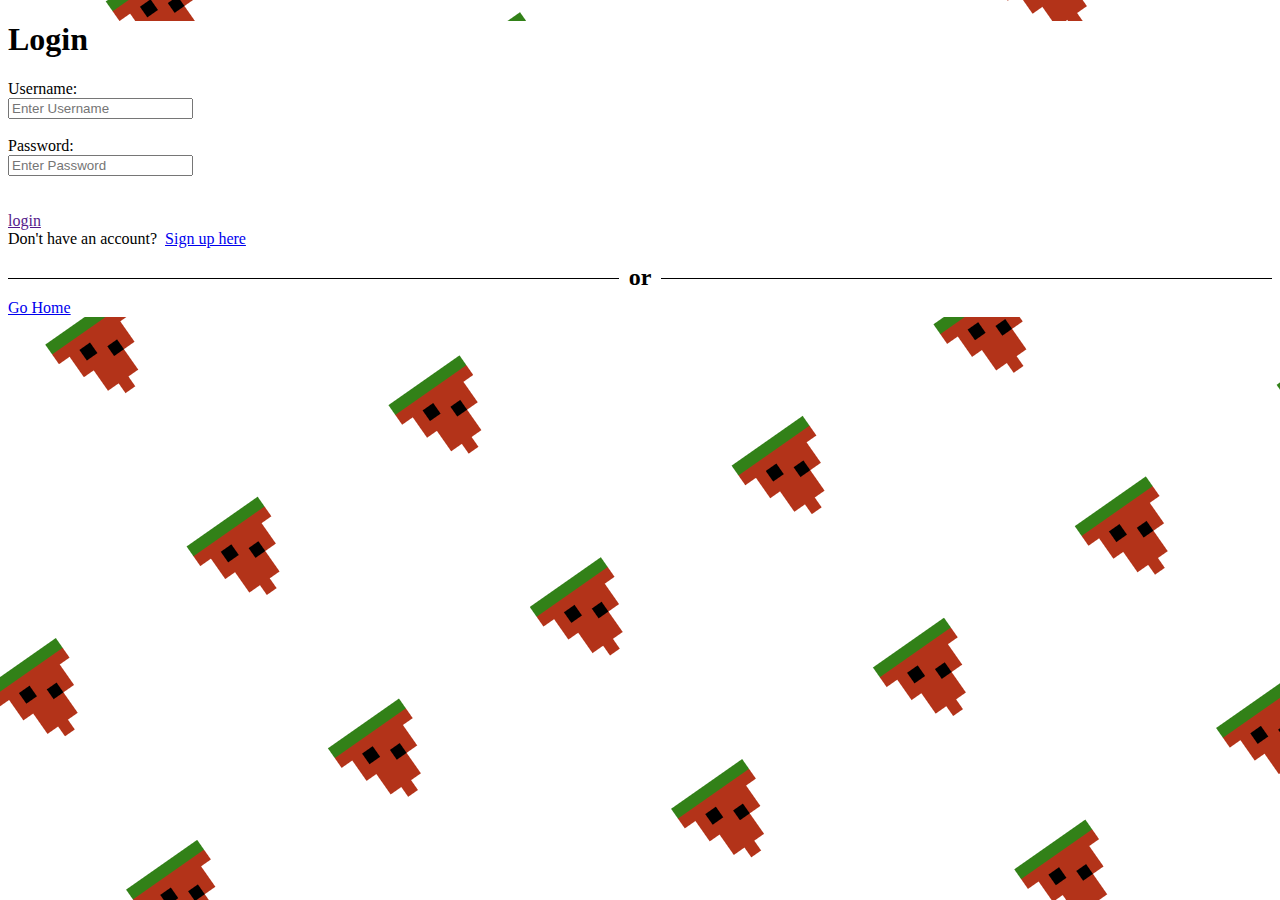
==== pages/login.html @ c6aa5136 "made the menu and login page" ====
<!DOCTYPE html>
<html lang="en">
<head>
    <meta charset="UTF-8">
    <meta http-equiv="X-UA-Compatible" content="IE=edge">
    <meta name="viewport" content="width=device-width, initial-scale=1.0">
    <title>Majima Melons - Login</title>
    <link href="https://cdn.jsdelivr.net/npm/bootstrap@5.2.2/dist/css/bootstrap.min.css" rel="stylesheet" integrity="sha384-Zenh87qX5JnK2Jl0vWa8Ck2rdkQ2Bzep5IDxbcnCeuOxjzrPF/et3URy9Bv1WTRi" crossorigin="anonymous">
    <script src="https://cdn.jsdelivr.net/npm/bootstrap@5.2.2/dist/js/bootstrap.bundle.min.js" integrity="sha384-OERcA2EqjJCMA+/3y+gxIOqMEjwtxJY7qPCqsdltbNJuaOe923+mo//f6V8Qbsw3" crossorigin="anonymous"></script>
    <link rel="stylesheet" href="../styles/login.css">
</head>
    <body class="d-flex  justify-content-center bg-light">
        <form class="align-self-center p-5 text-dark rounded-3 border bg-light mt-5">
            <h1 class="text-center mb-3">Login</h1>
            <div class="container">
                <!-- Username -->
                <div class="row">
                    <div class="col"><label for="username">Username: </label></div>
                    <div class="col"> <input type="text" placeholder="Enter Username"></div>
                </div>
                <br>
                <div class="row">                
                    <!-- Password -->
                    <div class="col"><label for="password">Password: </label></div>
                    <div class="col"><input type="password" placeholder="Enter Password"></div>
                </div>
            </div>
            
            <br><br>
            <!-- Submit -->
            <span class="d-flex justify-content-center">
               <a href="" class="btn btn-primary" value="btn">login</a>
                </span>
            <br>
            <span class="d-flex justify-content-center">
                Don't have an account?&nbsp; <a href="../pages/sign_up.html"> Sign up here</a>
               
            </span>
            <div class="d-flex justify-content-center" style="flex-direction:column;align-self:center">
            <br>
            <h2 style="text-align:center"><span>or</span></h2>
            
            <a href="../index.html" class="go-home">Go Home</a>
            </div>
            
        </form>
    
</body>
</html>
---- styles/login.css ----
body{
    background-image: url("../images/background.svg");
    background-repeat: no-repeat;
    background-size: cover;
}

form{
    background-color: white;
    border:1px black;
    border-radius:25px;
}

.go-home{
    text-align: center;
}

h2 {
    width: 100%; 
    text-align: center; 
    border-bottom: 1px solid #000; 
    line-height: 0.1em;
    margin: 10px 0 20px; 
 } 
 
 h2 span { 
     background:#fff; 
     padding:0 10px; 
 }
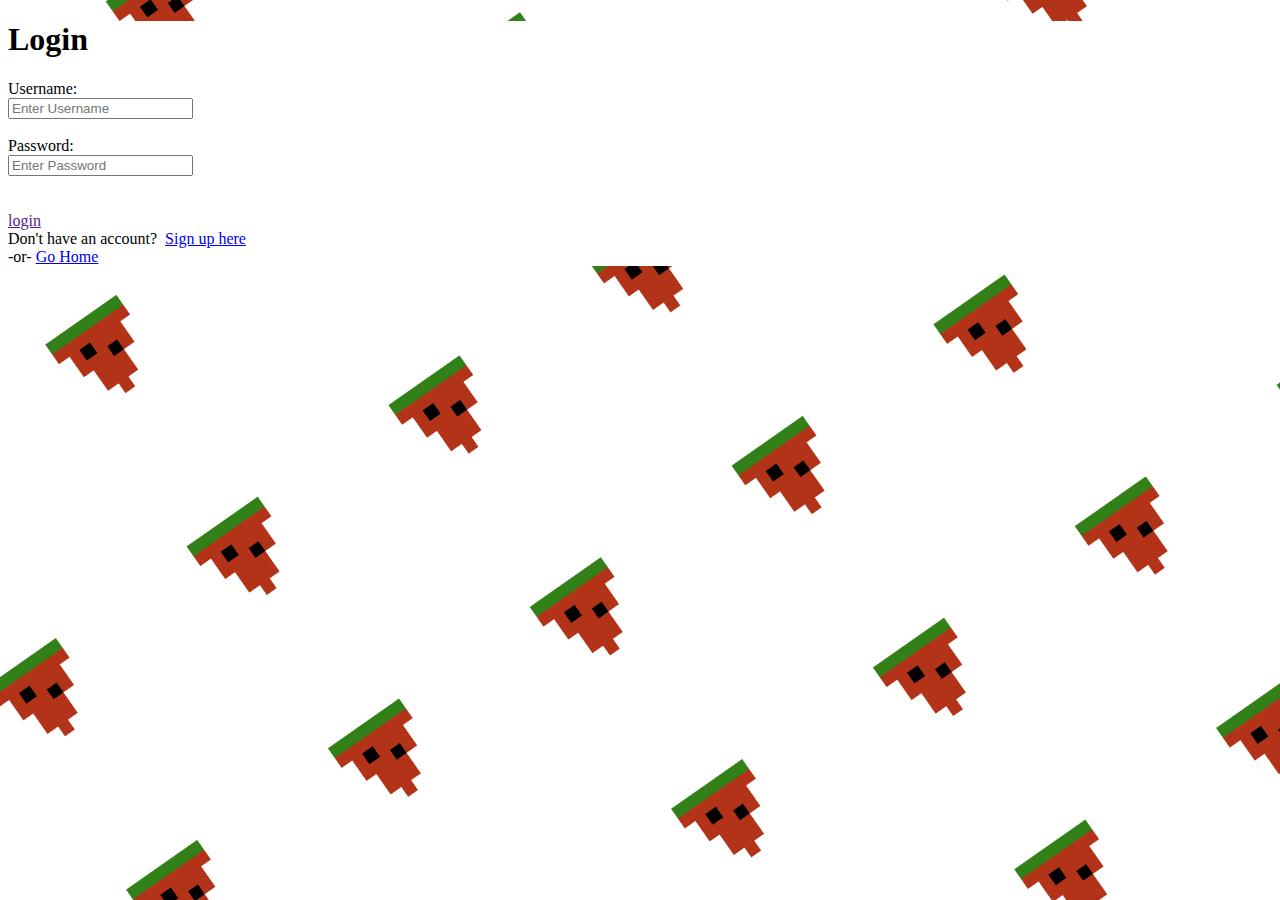
==== commit 01761bda: "Basic Menu Functionality" ====
--- a/pages/login.html
+++ b/pages/login.html
@@ -37,13 +37,13 @@
                
             </span>
             <div class="d-flex justify-content-center" style="flex-direction:column;align-self:center">
-            <br>
-            <h2 style="text-align:center"><span>or</span></h2>
+            
+            <span class="d-flex justify-content-center">-or-</span> 
             
             <a href="../index.html" class="go-home">Go Home</a>
             </div>
             
         </form>
     
-</body>
+    </body>
 </html>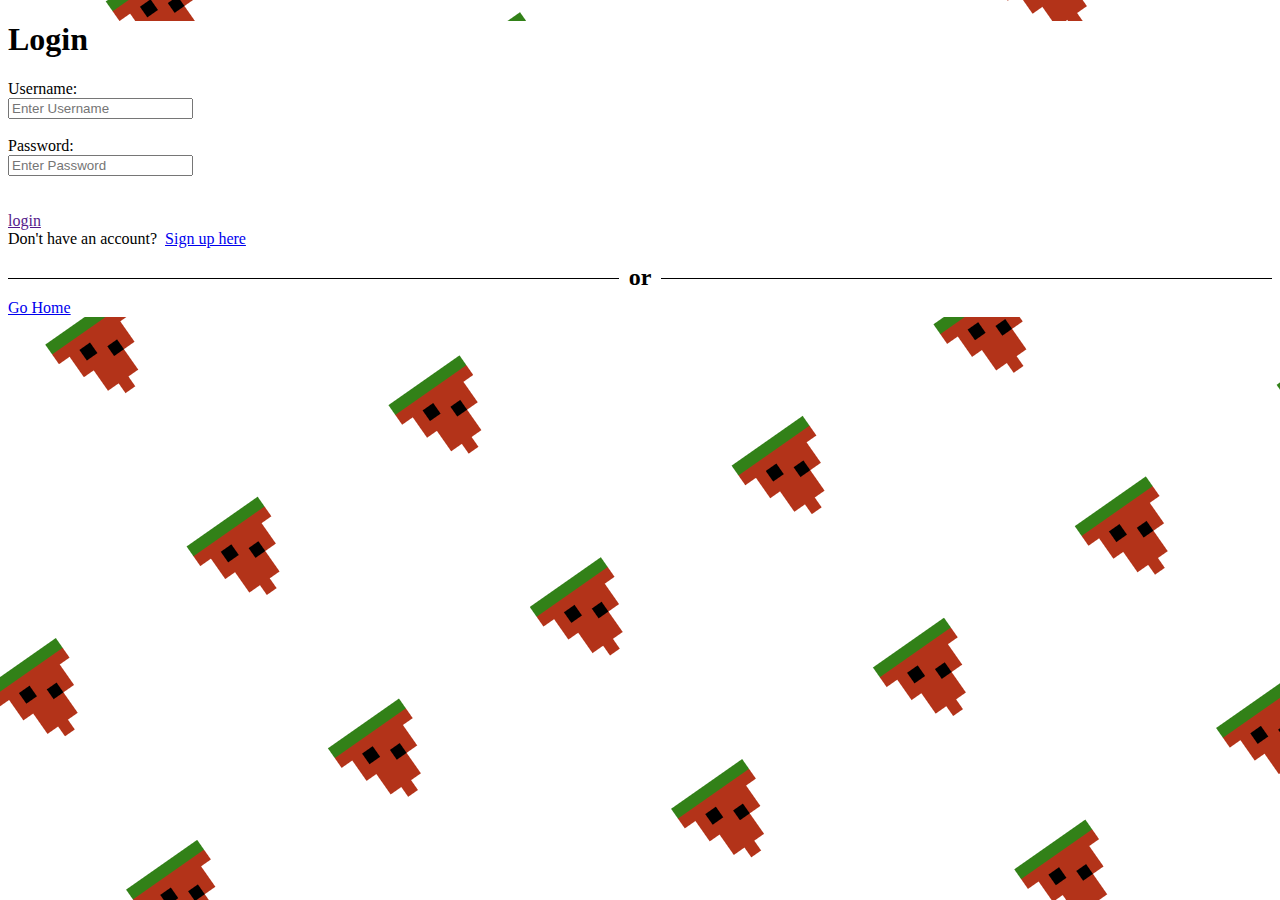
==== commit 42ce64b6: "login page js" ====
--- a/pages/login.html
+++ b/pages/login.html
@@ -8,6 +8,7 @@
     <link href="https://cdn.jsdelivr.net/npm/bootstrap@5.2.2/dist/css/bootstrap.min.css" rel="stylesheet" integrity="sha384-Zenh87qX5JnK2Jl0vWa8Ck2rdkQ2Bzep5IDxbcnCeuOxjzrPF/et3URy9Bv1WTRi" crossorigin="anonymous">
     <script src="https://cdn.jsdelivr.net/npm/bootstrap@5.2.2/dist/js/bootstrap.bundle.min.js" integrity="sha384-OERcA2EqjJCMA+/3y+gxIOqMEjwtxJY7qPCqsdltbNJuaOe923+mo//f6V8Qbsw3" crossorigin="anonymous"></script>
     <link rel="stylesheet" href="../styles/login.css">
+    
 </head>
     <body class="d-flex  justify-content-center bg-light">
         <form class="align-self-center p-5 text-dark rounded-3 border bg-light mt-5">
@@ -16,20 +17,20 @@
                 <!-- Username -->
                 <div class="row">
                     <div class="col"><label for="username">Username: </label></div>
-                    <div class="col"> <input type="text" placeholder="Enter Username"></div>
+                    <div class="col"> <input type="text" placeholder="Enter Username" id="username"></div>
                 </div>
                 <br>
                 <div class="row">                
                     <!-- Password -->
                     <div class="col"><label for="password">Password: </label></div>
-                    <div class="col"><input type="password" placeholder="Enter Password"></div>
+                    <div class="col"><input type="password" placeholder="Enter Password" id="password"></div>
                 </div>
             </div>
             
             <br><br>
             <!-- Submit -->
             <span class="d-flex justify-content-center">
-               <a href="" class="btn btn-primary" value="btn">login</a>
+               <a href="" class="btn btn-primary" value="btn" onclick="validate()">login</a>
                 </span>
             <br>
             <span class="d-flex justify-content-center">
@@ -37,13 +38,14 @@
                
             </span>
             <div class="d-flex justify-content-center" style="flex-direction:column;align-self:center">
-            
-            <span class="d-flex justify-content-center">-or-</span> 
+            <br>
+            <h2 style="text-align:center"><span>or</span></h2>
             
             <a href="../index.html" class="go-home">Go Home</a>
             </div>
             
         </form>
-    
-    </body>
+        <script src="../scripts/login.js"></script>
+</body>
+
 </html>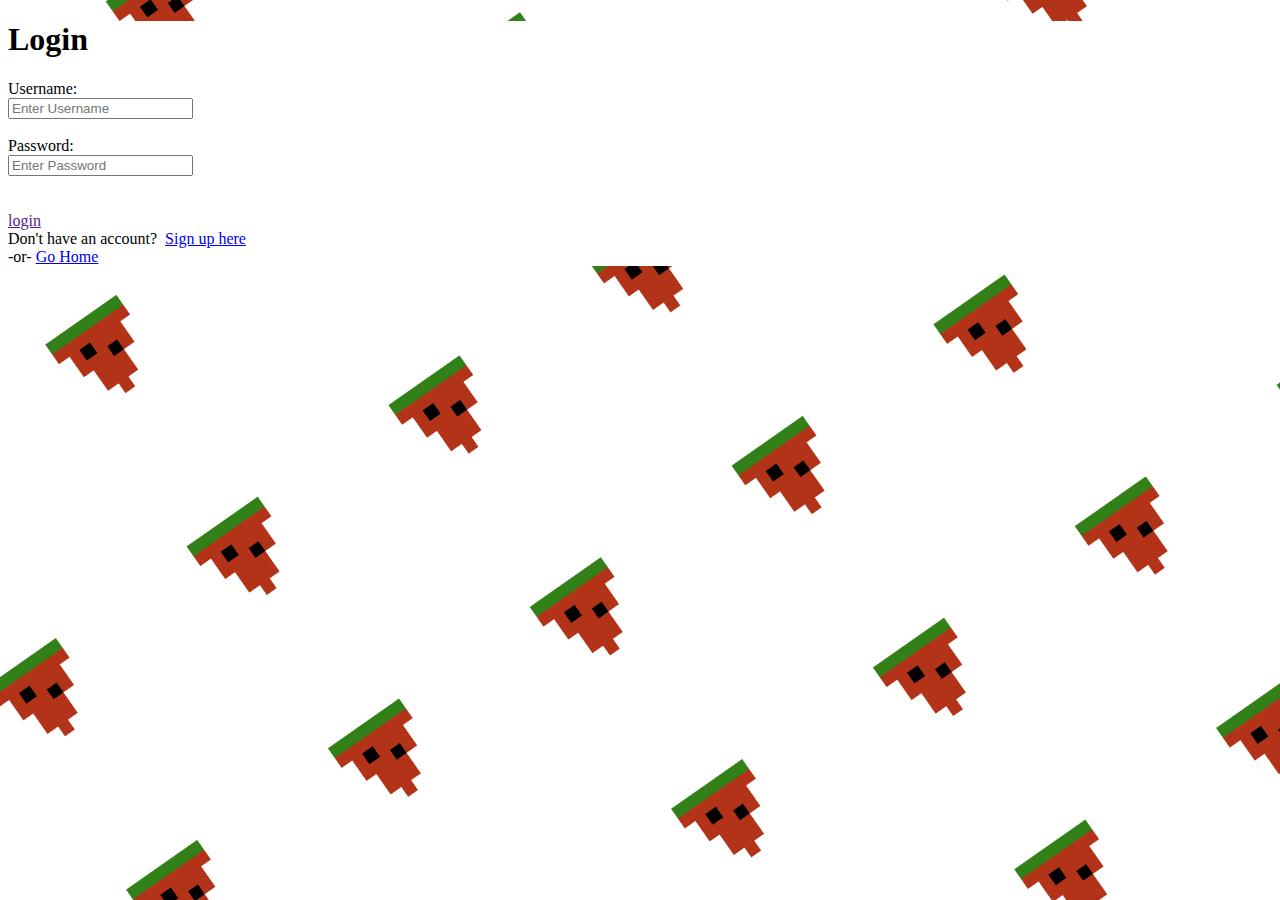
==== commit 6335df3d: "Merge branch 'main' into leo" ====
--- a/pages/login.html
+++ b/pages/login.html
@@ -38,14 +38,16 @@
                
             </span>
             <div class="d-flex justify-content-center" style="flex-direction:column;align-self:center">
-            <br>
-            <h2 style="text-align:center"><span>or</span></h2>
+            
+            <span class="d-flex justify-content-center">-or-</span> 
             
             <a href="../index.html" class="go-home">Go Home</a>
             </div>
             
         </form>
+
         <script src="../scripts/login.js"></script>
 </body>
 
+
 </html>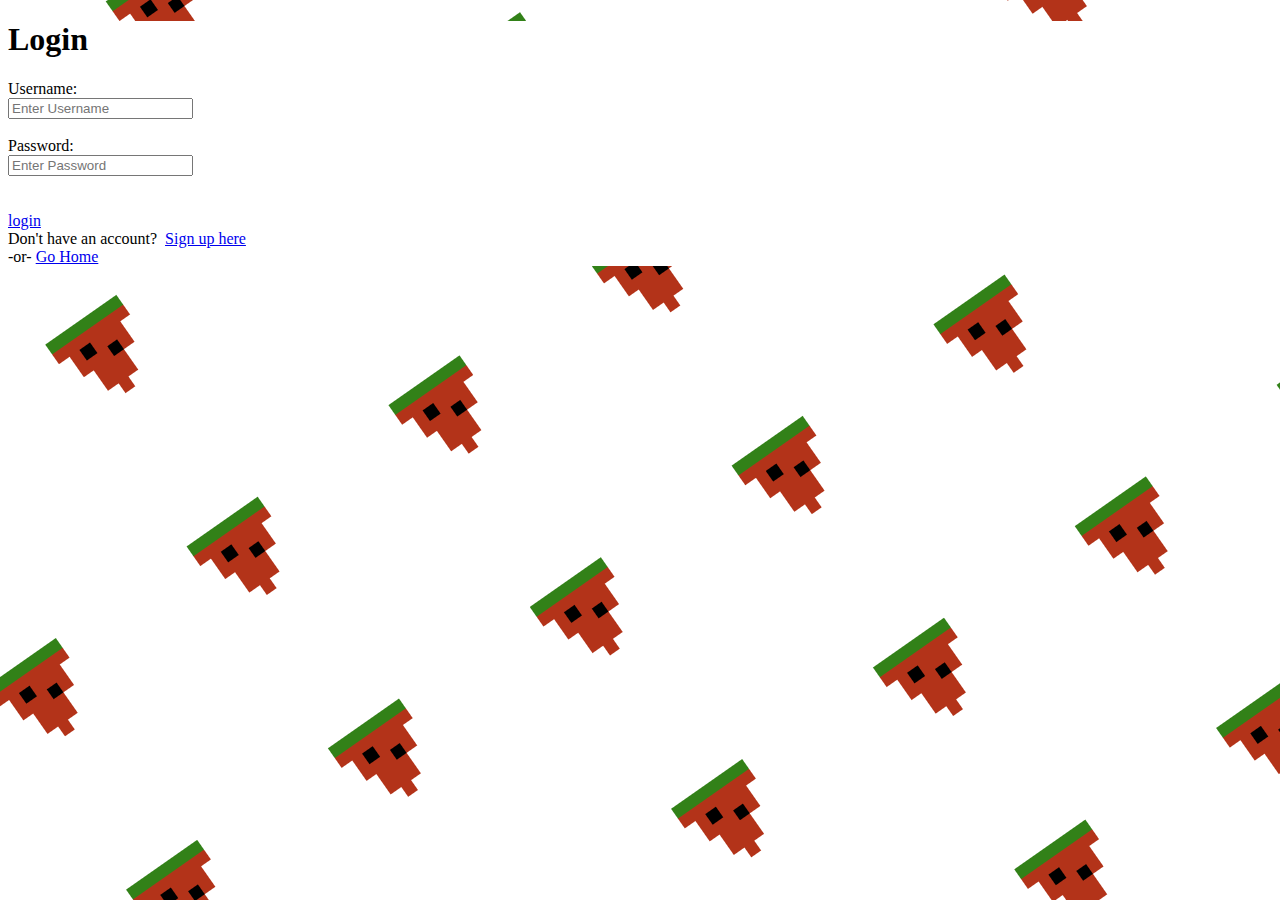
==== commit cdf01dd2: "Fixed Form Buttons" ====
--- a/pages/login.html
+++ b/pages/login.html
@@ -30,7 +30,7 @@
             <br><br>
             <!-- Submit -->
             <span class="d-flex justify-content-center">
-               <a href="" class="btn btn-primary" value="btn" onclick="validate()">login</a>
+               <a href="#" class="btn btn-primary" value="btn" onclick="validate()">login</a>
                 </span>
             <br>
             <span class="d-flex justify-content-center">
